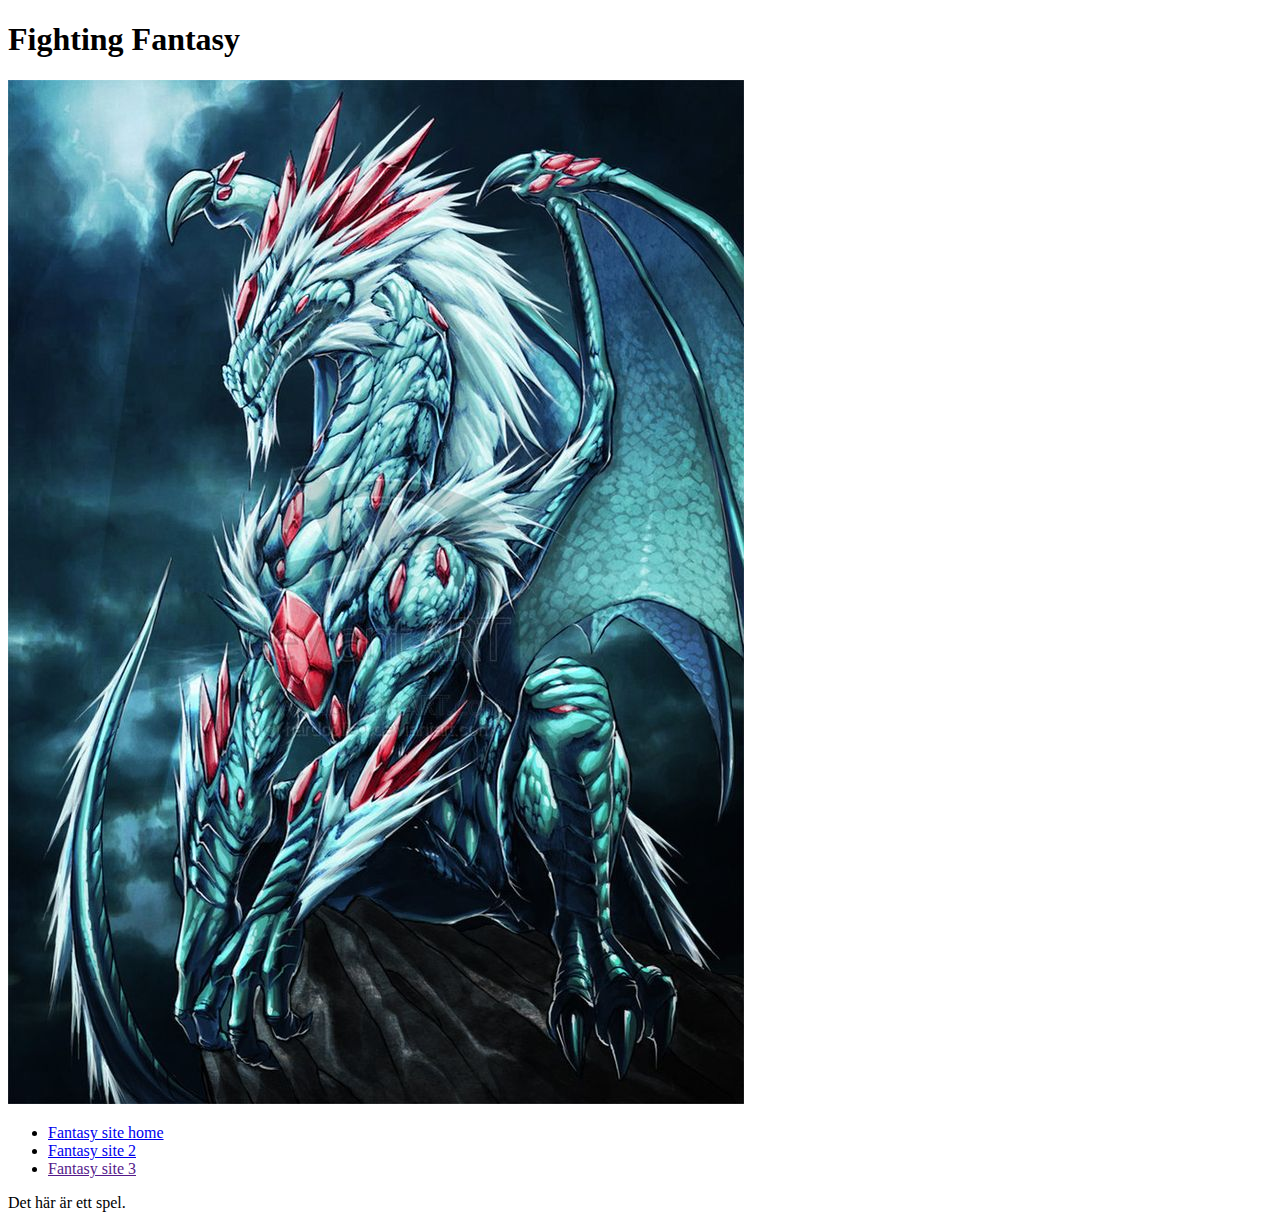
==== Fighting Fantasy/Fantasy-site-1.html @ 311f2241 "Add all sites." ====
<!DOCTYPE html>
<html lang="en">
<head>
    <meta charset="UTF-8">
    <meta name="viewport" content="width=device-width, initial-scale=1.0">
    <meta http-equiv="X-UA-Compatible" content="ie=edge">
    <title>Fighting Fantasy</title>
</head>
<body>
    <header>
        <h1>Fighting Fantasy</h1>
        <img src="Images/Dragon.jpg" title="Dragon">
    </header>
    <main>
        <nav>
            <ul>
                <li><a href="index.html">Fantasy site home</a></li>
                <li><a href="Fantasy-site-2.html">Fantasy site 2</a></li>
                <li><a href="">Fantasy site 3</a></li>
            </ul>
        </nav>
        <p>Det här är ett spel.</p>
    </main>
</body>
</html>
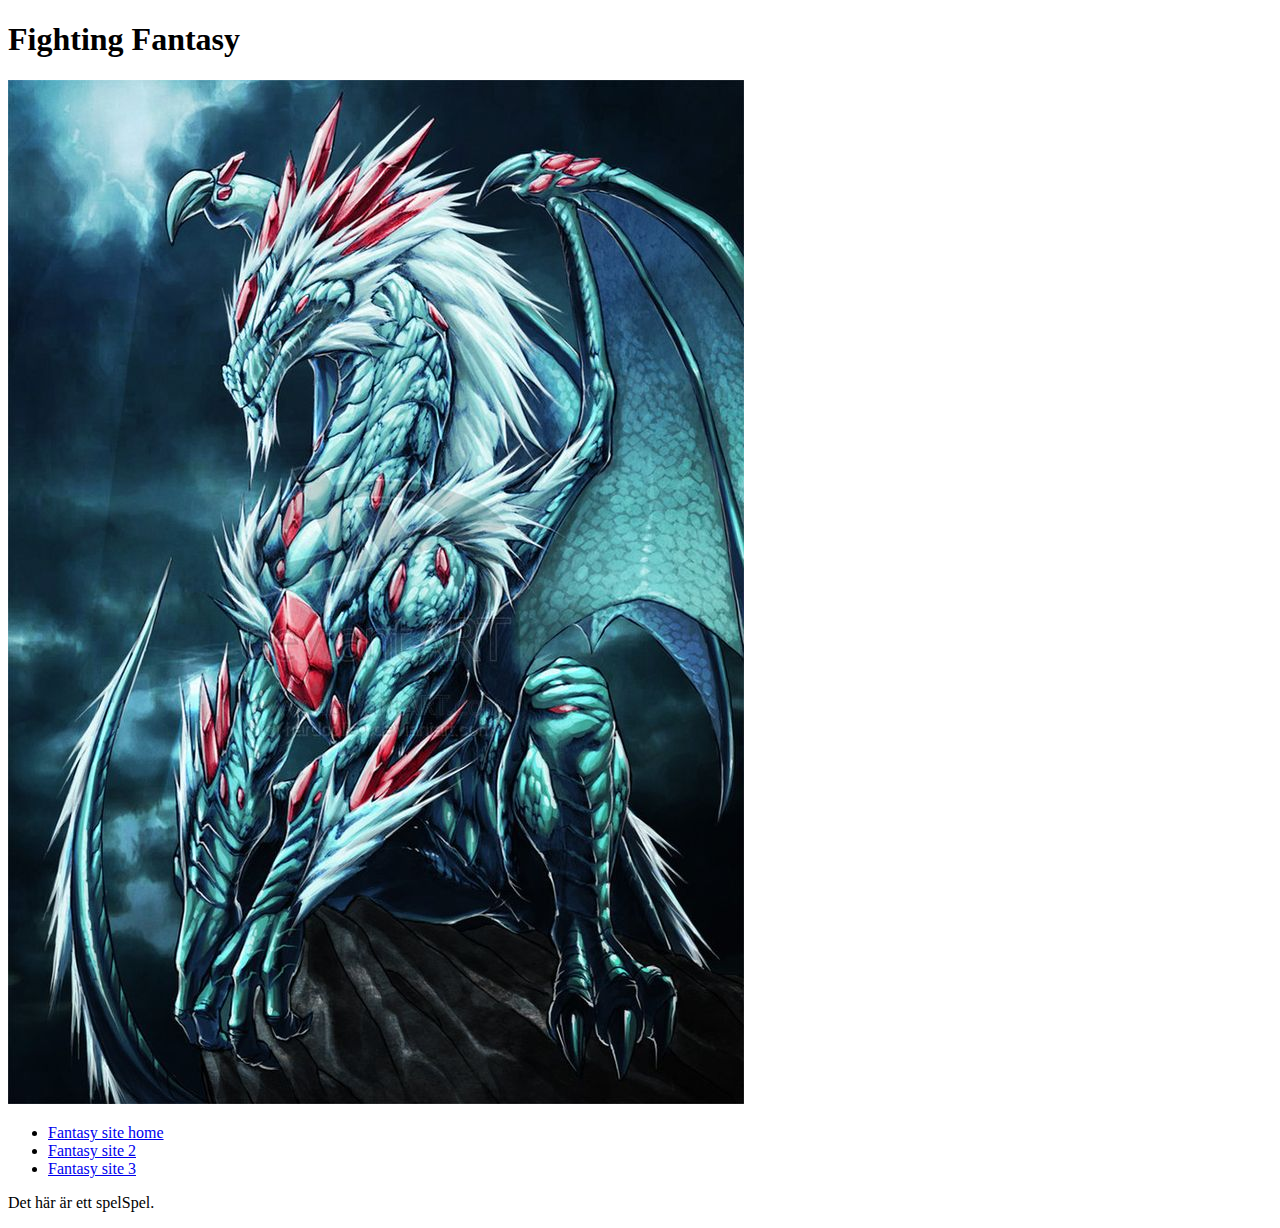
==== commit 3062673e: "Add small change" ====
--- a/Fighting Fantasy/Fantasy-site-1.html
+++ b/Fighting Fantasy/Fantasy-site-1.html
@@ -16,10 +16,10 @@
             <ul>
                 <li><a href="index.html">Fantasy site home</a></li>
                 <li><a href="Fantasy-site-2.html">Fantasy site 2</a></li>
-                <li><a href="">Fantasy site 3</a></li>
+                <li><a href="Fantasy-site-3.html">Fantasy site 3</a></li>
             </ul>
         </nav>
-        <p>Det här är ett spel.</p>
+        <p>Det här är ett spelSpel.</p>
     </main>
 </body>
 </html>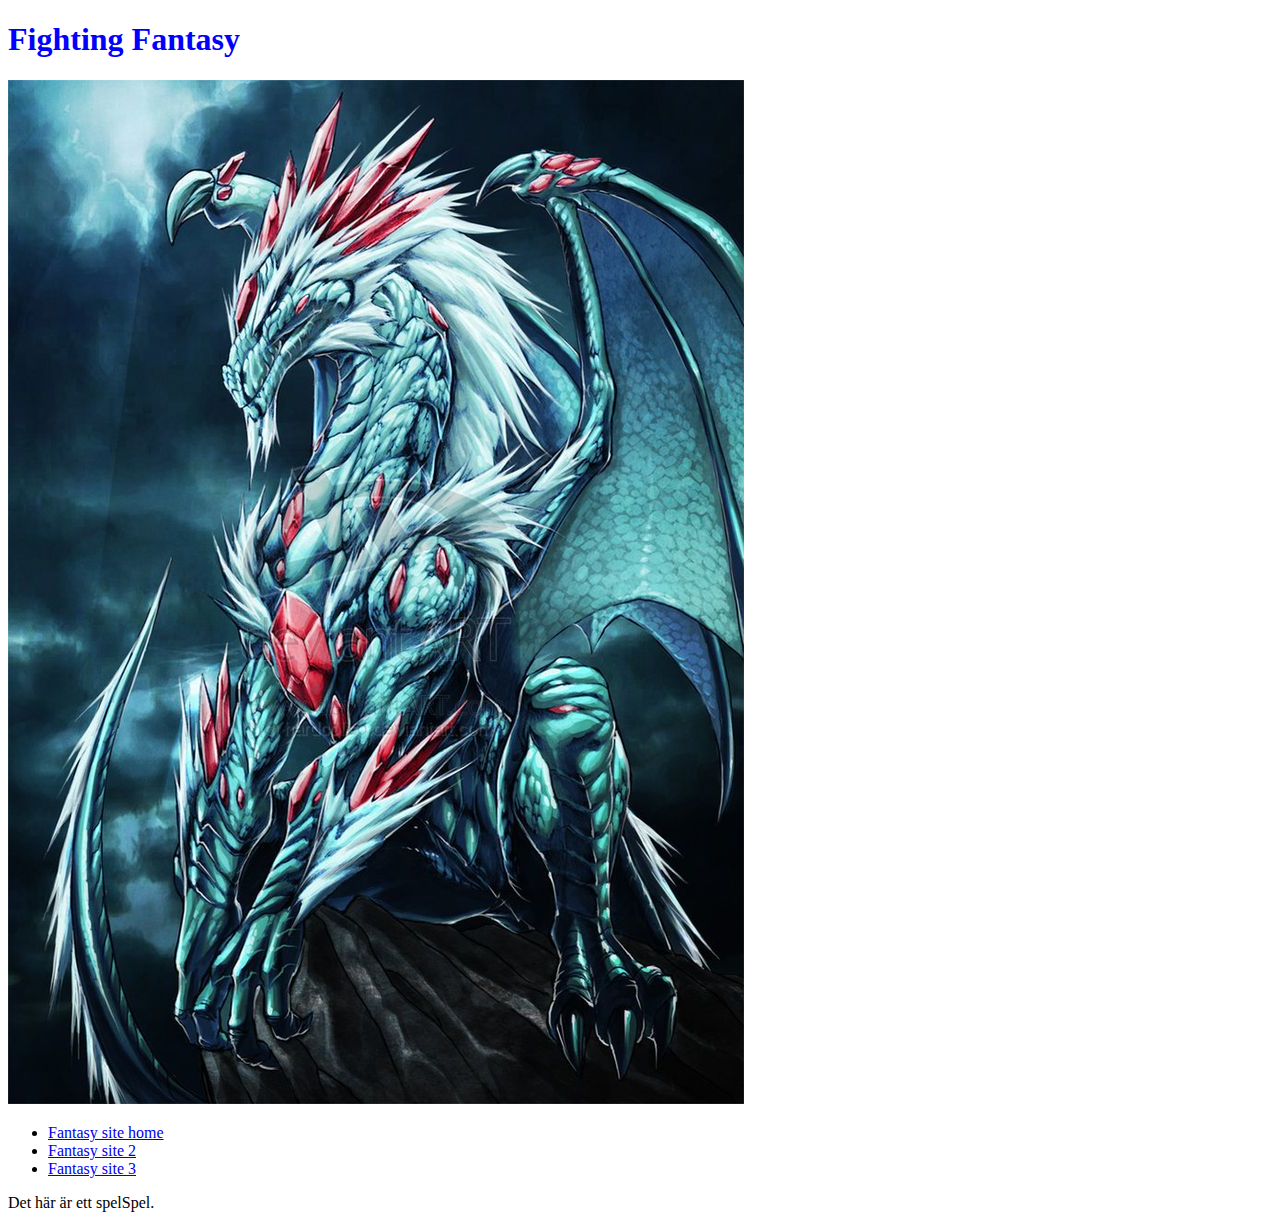
==== commit ef332ed6: "Add css." ====
--- a/Fighting Fantasy/Fantasy-site-1.html
+++ b/Fighting Fantasy/Fantasy-site-1.html
@@ -5,6 +5,7 @@
     <meta name="viewport" content="width=device-width, initial-scale=1.0">
     <meta http-equiv="X-UA-Compatible" content="ie=edge">
     <title>Fighting Fantasy</title>
+    <link rel="stylesheet" href="mystyle.css">
 </head>
 <body>
     <header>
--- a/Fighting Fantasy/mystyle.css
+++ b/Fighting Fantasy/mystyle.css
@@ -0,0 +1,3 @@
+h1{
+    color: blue;
+}